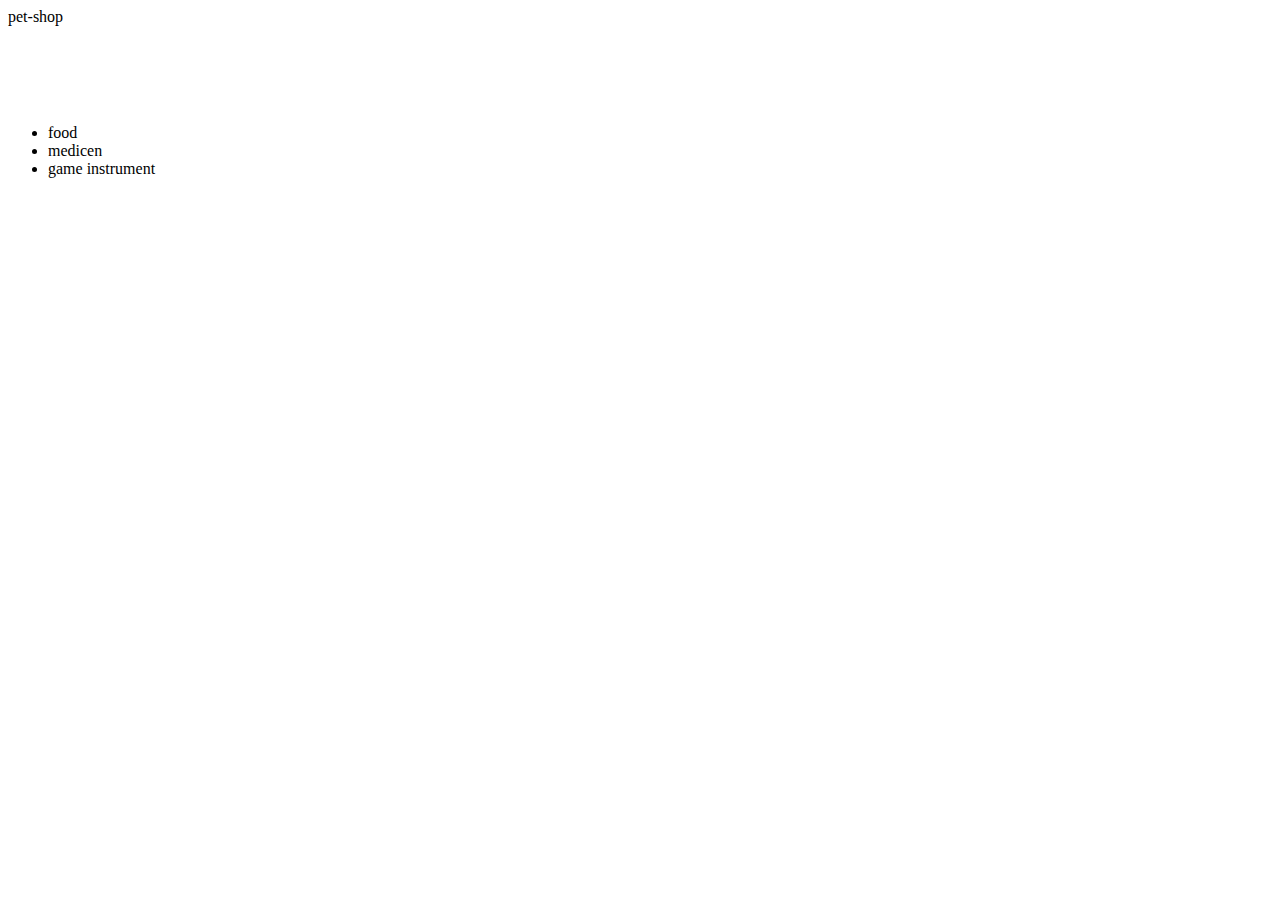
==== index.html @ d5f809a0 "added new edit file" ====
<!DOCTYPE html>
<html lang="en">
<head>
    <meta charset="UTF-8">
    <meta name="viewport" content="width=git branch -M main, initial-scale=1.0">
    <title>My pet-shop</title>
    <link rel="stylesheet" href="style/style.css">
</head>
<body>
    <header class="header">pet-shop</header>
    <div>
        <ul>
            <li>food</li>
            <li>medicen</li>
            <li>game instrument</li>

        </ul>
    </div>
    
</body>
</html>
---- style/style.css ----
.header{
    height: 100px;
}
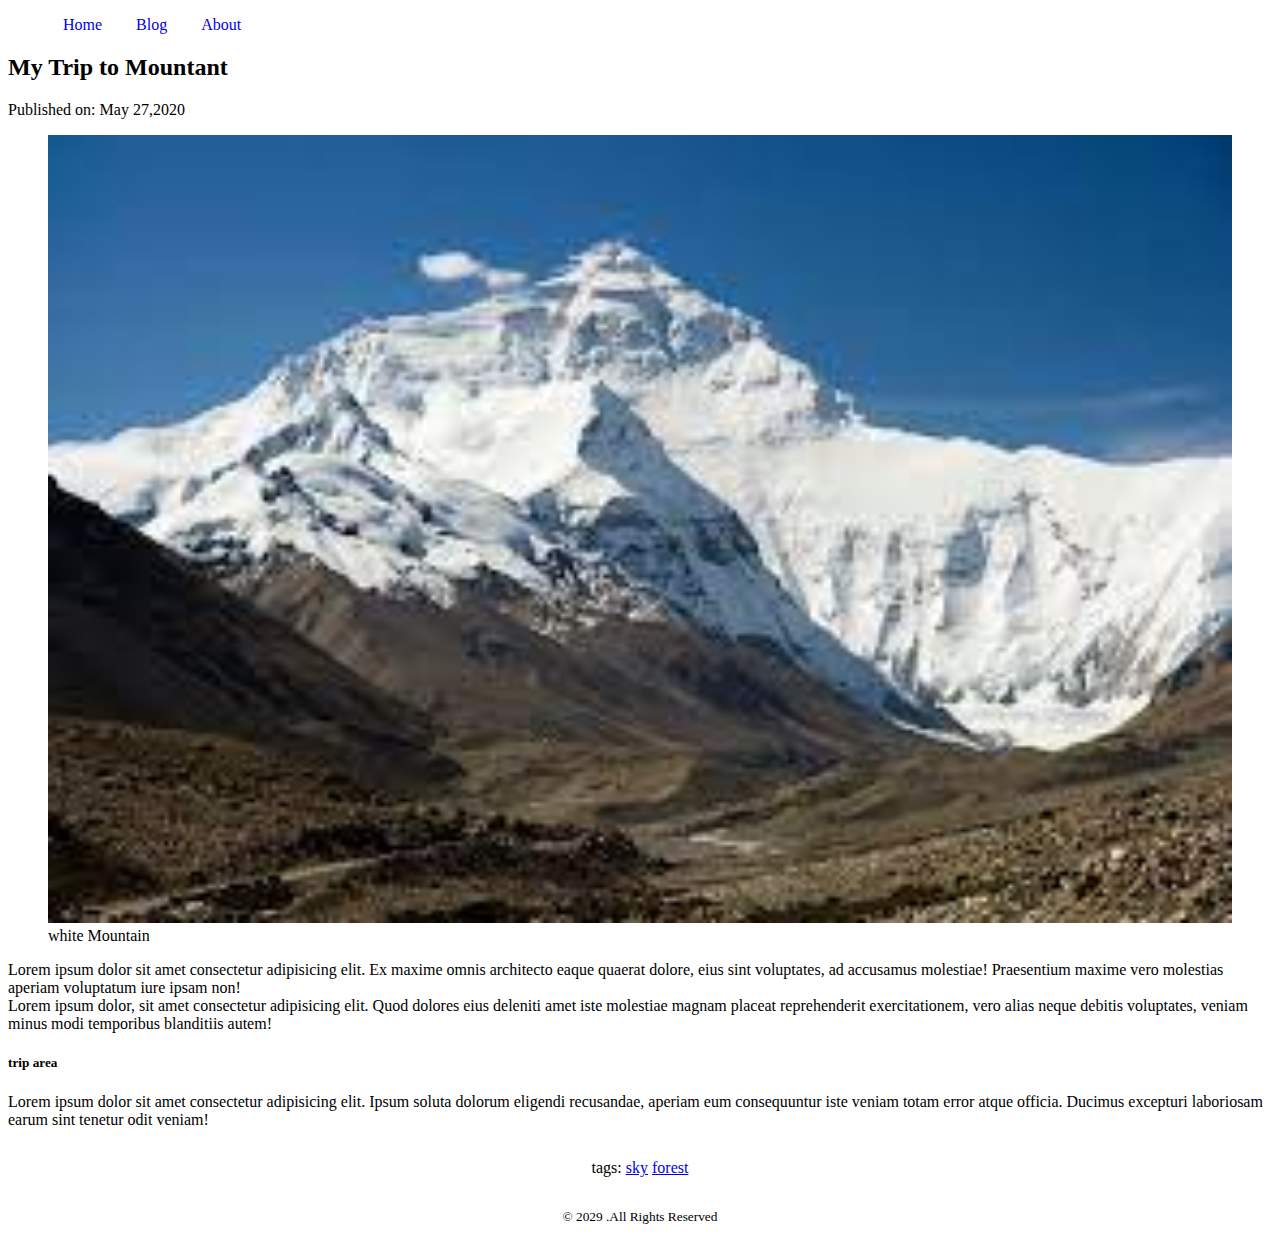
==== commit c618cdfd: "my first website" ====
--- a/index.html
+++ b/index.html
@@ -2,20 +2,52 @@
 <html lang="en">
 <head>
     <meta charset="UTF-8">
-    <meta name="viewport" content="width=git branch -M main, initial-scale=1.0">
-    <title>My pet-shop</title>
-    <link rel="stylesheet" href="style/style.css">
+    <meta name="viewport" content="width=device-width, initial-scale=1.0">
+    <title>Ture Blog</title>
+    <link rel="stylesheet" href="blog.css">
 </head>
 <body>
-    <header class="header">pet-shop</header>
-    <div>
-        <ul>
-            <li>food</li>
-            <li>medicen</li>
-            <li>game instrument</li>
+    <header>
+        <nav>
+            <ul>
+                <li><a href="home.html">Home</a></li>
+                <li><a href="about.html">Blog</a></li>
+                <li><a href="about.html">About</a></li>
+            </ul>
+        </nav>
+    </header>
+    <main>
+        <article>
+            <header>
+                <h2>My Trip to Mountant</h2>
+                <p>Published on: <time datetime="2020-05-27">May 27,2020</time></p>
+            </header>
+            <figure>
+                <img width="100%" src="Image/Mountent.jpeg" alt="">
+                <figcaption>white Mountain </figcaption>
+            </figure>
+            <section>
+                Lorem ipsum dolor sit amet consectetur adipisicing elit. Ex maxime omnis architecto eaque quaerat dolore, eius sint voluptates, ad accusamus molestiae! Praesentium maxime vero molestias aperiam voluptatum iure ipsam non!
+            
+            </section>
+            <section>
+                Lorem ipsum dolor, sit amet consectetur adipisicing elit. Quod dolores eius deleniti amet iste molestiae magnam placeat reprehenderit exercitationem, vero alias neque debitis voluptates, veniam minus modi temporibus blanditiis autem!
+            </section>
+            <section>
+                <h5>trip area</h5>
+                <p>Lorem ipsum dolor sit amet consectetur adipisicing elit. Ipsum soluta dolorum eligendi recusandae, aperiam eum consequuntur iste veniam totam error atque officia. Ducimus excepturi laboriosam earum sint tenetur odit veniam!</p>
+            </section>
+            <footer>
+                <p>tags: <a href="sky">sky</a> <a href="forest">forest</a></p>
+                
+            </footer>
+        </article>
 
-        </ul>
-    </div>
+    </main>
+    <footer>
+        <p><small>&copy; 2029 .All Rights Reserved</small></p>
+
+    </footer>
     
 </body>
 </html>--- a/blog.css
+++ b/blog.css
@@ -0,0 +1,12 @@
+nav > ul > li{
+    display: inline;
+    margin: 15px;
+}
+nav li a {
+    text-decoration:none;
+}
+footer{
+    margin-top: 30px;
+    text-align: center;
+    
+}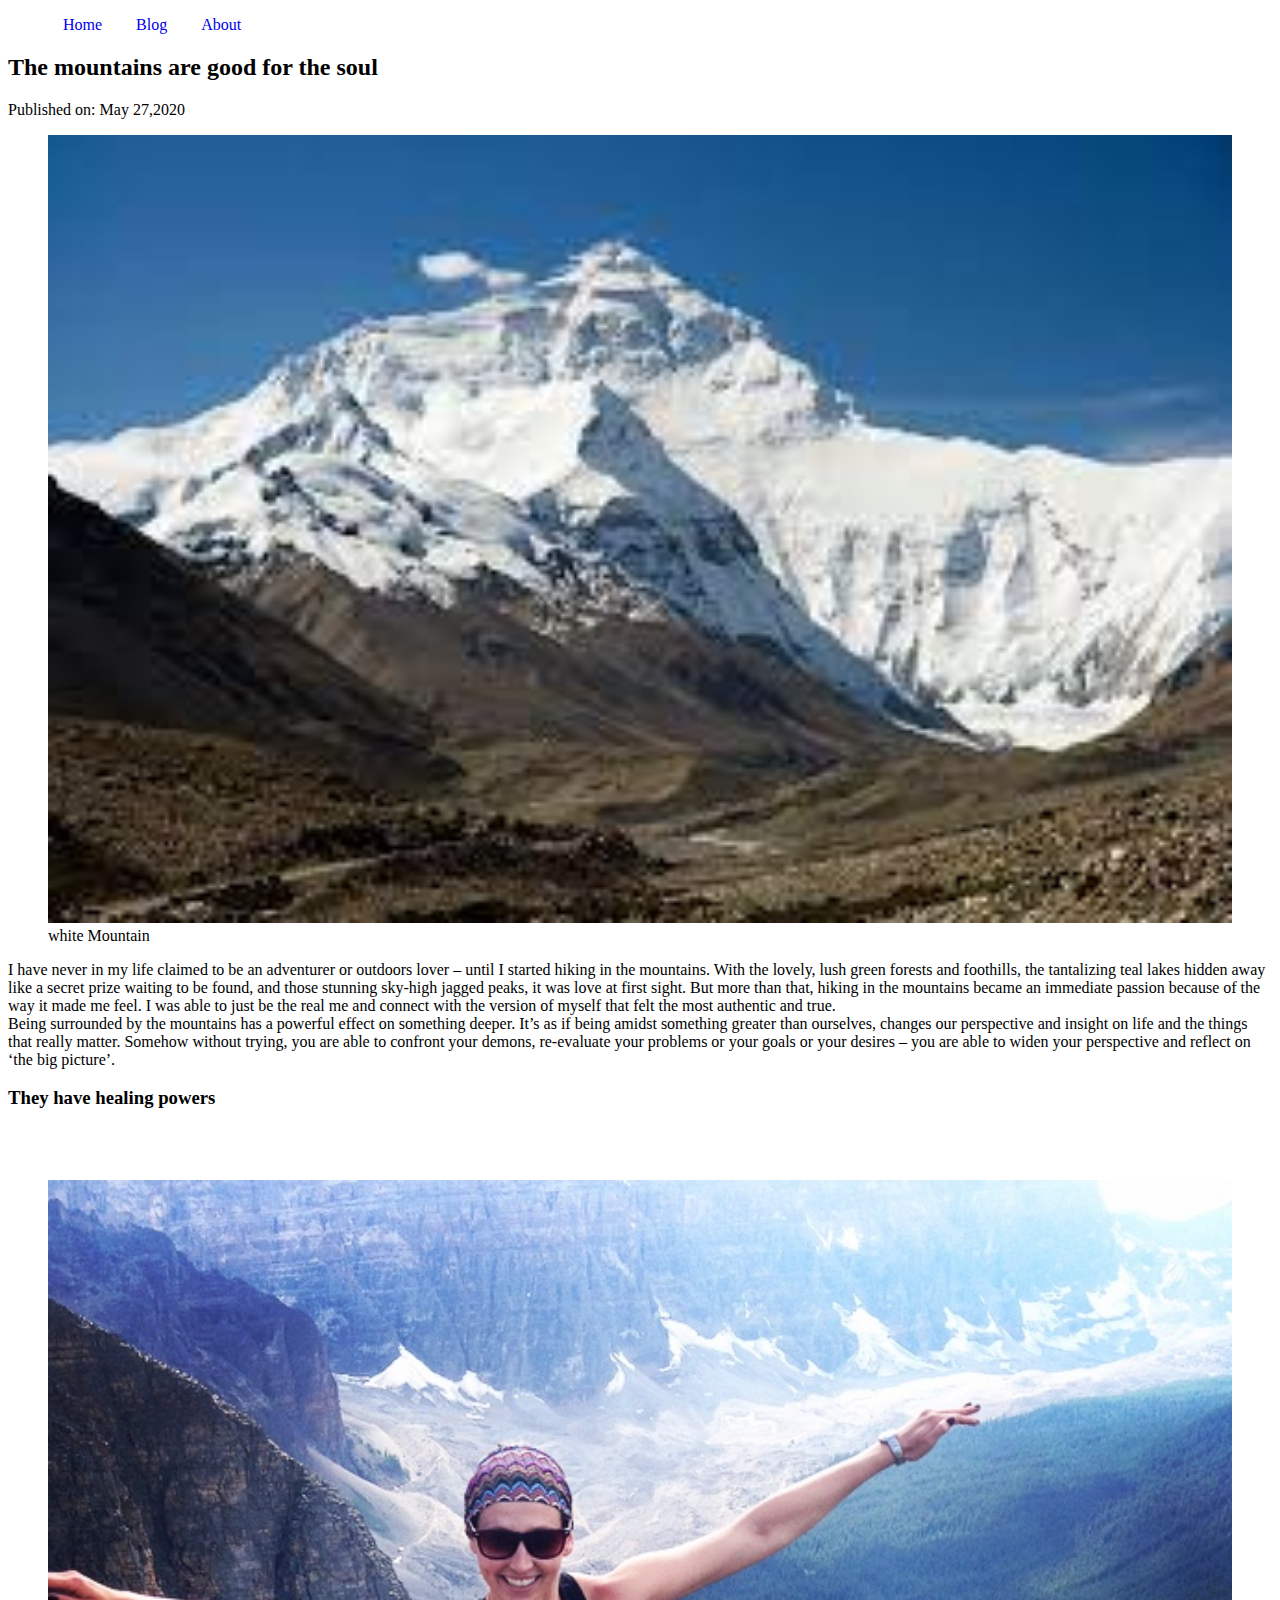
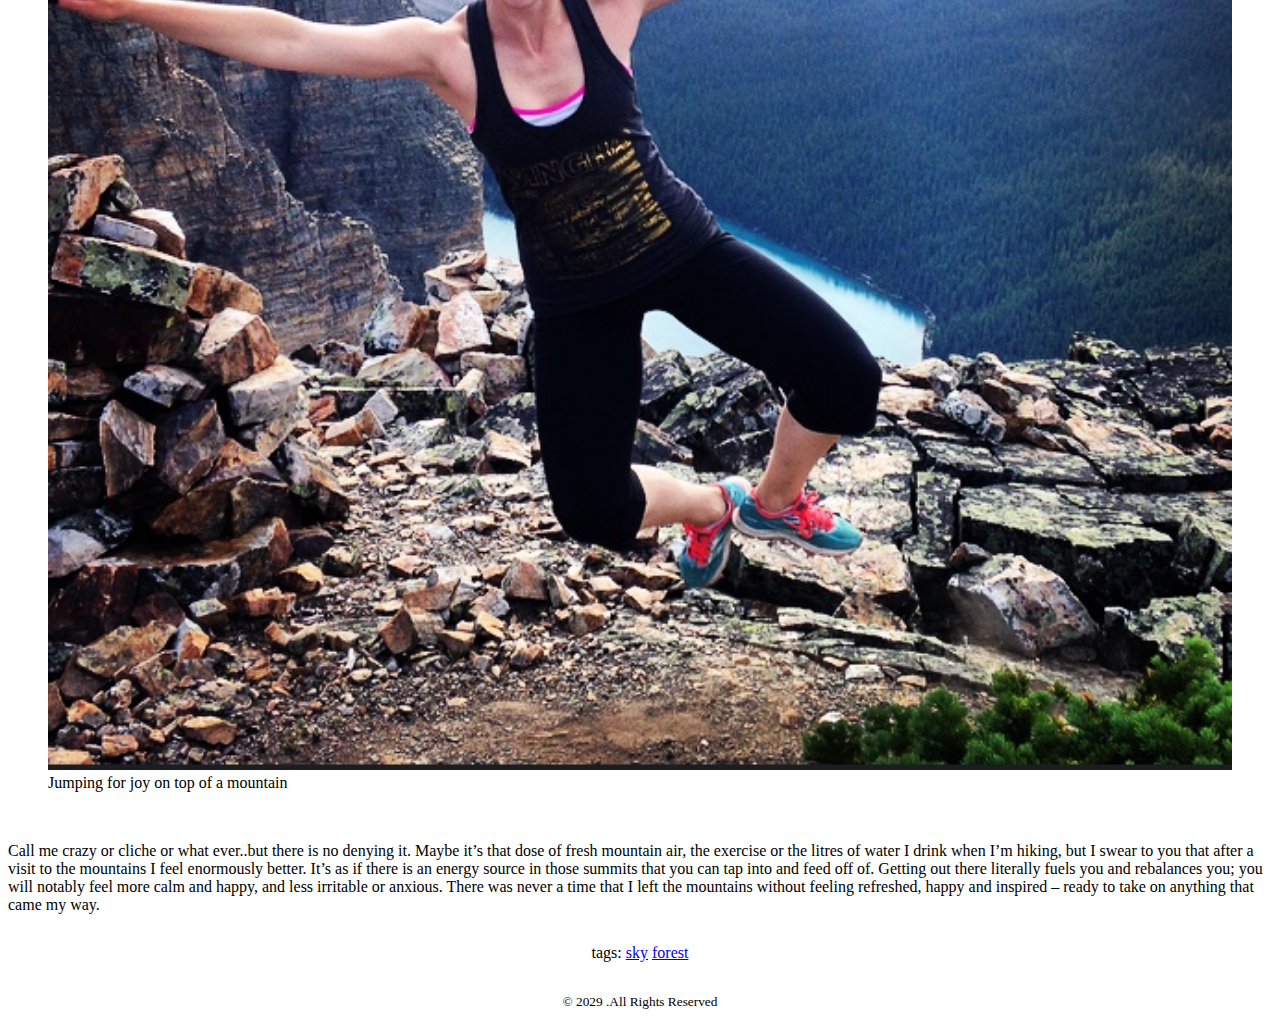
==== commit 7e3cc280: "Added new edited blog" ====
--- a/index.html
+++ b/index.html
@@ -19,7 +19,7 @@
     <main>
         <article>
             <header>
-                <h2>My Trip to Mountant</h2>
+                <h2>The mountains are good for the soul</h2>
                 <p>Published on: <time datetime="2020-05-27">May 27,2020</time></p>
             </header>
             <figure>
@@ -27,15 +27,23 @@
                 <figcaption>white Mountain </figcaption>
             </figure>
             <section>
-                Lorem ipsum dolor sit amet consectetur adipisicing elit. Ex maxime omnis architecto eaque quaerat dolore, eius sint voluptates, ad accusamus molestiae! Praesentium maxime vero molestias aperiam voluptatum iure ipsam non!
+                I have never in my life claimed to be an adventurer or outdoors lover – until I started hiking in the mountains. With the lovely, lush green forests and foothills, the tantalizing teal lakes hidden away like a secret prize waiting to be found, and those stunning sky-high jagged peaks, it was love at first sight. But more than that, hiking in the mountains became an immediate passion because of the way it made me feel. I was able to just be the real me and connect with the version of myself that felt the most authentic and true.
             
             </section>
             <section>
-                Lorem ipsum dolor, sit amet consectetur adipisicing elit. Quod dolores eius deleniti amet iste molestiae magnam placeat reprehenderit exercitationem, vero alias neque debitis voluptates, veniam minus modi temporibus blanditiis autem!
+                Being surrounded by the mountains has a powerful effect on something deeper. It’s as if being amidst something greater than ourselves, changes our perspective and insight on life and the things that really matter. Somehow without trying, you are able to confront your demons, re-evaluate your problems or your goals or your desires – you are able to widen your perspective and reflect on ‘the big picture’.
             </section>
             <section>
-                <h5>trip area</h5>
-                <p>Lorem ipsum dolor sit amet consectetur adipisicing elit. Ipsum soluta dolorum eligendi recusandae, aperiam eum consequuntur iste veniam totam error atque officia. Ducimus excepturi laboriosam earum sint tenetur odit veniam!</p>
+                <header> <h3>They have healing powers</h3></header>
+                <br>
+                <br>
+                <figure>
+                    <img width="100%" src="Image/image.jpeg" alt="Jumping for joy on top of a mountain">
+                    <figcaption>Jumping for joy on top of a mountain </figcaption>
+                </figure>
+                <br>
+
+                <p>Call me crazy or cliche or what ever..but there is no denying it. Maybe it’s that dose of fresh mountain air, the exercise or the litres of water I drink when I’m hiking, but I swear to you that after a visit to the mountains I feel enormously better. It’s as if there is an energy source in those summits that you can tap into and feed off of. Getting out there literally fuels you and rebalances you; you will notably feel more calm and happy, and less irritable or anxious. There was never a time that I left the mountains without feeling refreshed, happy and inspired – ready to take on anything that came my way.</p>
             </section>
             <footer>
                 <p>tags: <a href="sky">sky</a> <a href="forest">forest</a></p>
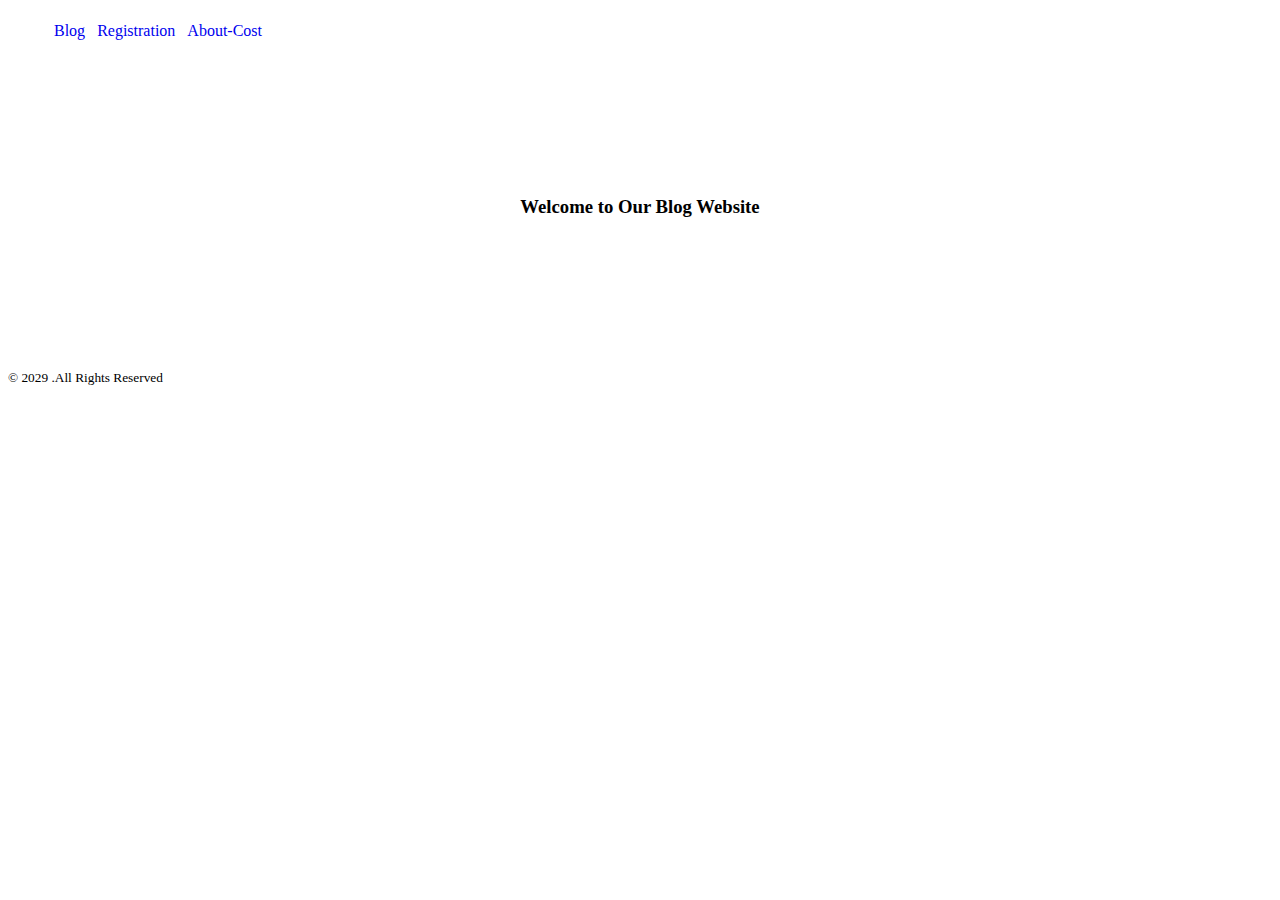
==== commit de34f68c: "my updated website" ====
--- a/index.html
+++ b/index.html
@@ -3,59 +3,40 @@
 <head>
     <meta charset="UTF-8">
     <meta name="viewport" content="width=device-width, initial-scale=1.0">
-    <title>Ture Blog</title>
-    <link rel="stylesheet" href="blog.css">
+    <title>Welcome To My Blog Website</title>
+    <link rel="stylesheet" href="nav.css">
+    <style>
+        .he{
+            text-align: center ;
+            margin: 150px;
+            
+
+        }
+    </style>
 </head>
+
 <body>
+    <header><nav>
+        <ul>
+            <li><a href="blog.html">Blog</a></li>
+            <li><a href="registration.html">Registration</a></li>
+            <li><a href="table.html">About-Cost</a></li>
+        </ul>
+    </nav></header>
     <header>
-        <nav>
-            <ul>
-                <li><a href="home.html">Home</a></li>
-                <li><a href="about.html">Blog</a></li>
-                <li><a href="about.html">About</a></li>
-            </ul>
-        </nav>
+        <H3 class="he">Welcome to Our Blog Website</H3>
+
     </header>
     <main>
-        <article>
-            <header>
-                <h2>The mountains are good for the soul</h2>
-                <p>Published on: <time datetime="2020-05-27">May 27,2020</time></p>
-            </header>
-            <figure>
-                <img width="100%" src="Image/Mountent.jpeg" alt="">
-                <figcaption>white Mountain </figcaption>
-            </figure>
-            <section>
-                I have never in my life claimed to be an adventurer or outdoors lover – until I started hiking in the mountains. With the lovely, lush green forests and foothills, the tantalizing teal lakes hidden away like a secret prize waiting to be found, and those stunning sky-high jagged peaks, it was love at first sight. But more than that, hiking in the mountains became an immediate passion because of the way it made me feel. I was able to just be the real me and connect with the version of myself that felt the most authentic and true.
-            
-            </section>
-            <section>
-                Being surrounded by the mountains has a powerful effect on something deeper. It’s as if being amidst something greater than ourselves, changes our perspective and insight on life and the things that really matter. Somehow without trying, you are able to confront your demons, re-evaluate your problems or your goals or your desires – you are able to widen your perspective and reflect on ‘the big picture’.
-            </section>
-            <section>
-                <header> <h3>They have healing powers</h3></header>
-                <br>
-                <br>
-                <figure>
-                    <img width="100%" src="Image/image.jpeg" alt="Jumping for joy on top of a mountain">
-                    <figcaption>Jumping for joy on top of a mountain </figcaption>
-                </figure>
-                <br>
-
-                <p>Call me crazy or cliche or what ever..but there is no denying it. Maybe it’s that dose of fresh mountain air, the exercise or the litres of water I drink when I’m hiking, but I swear to you that after a visit to the mountains I feel enormously better. It’s as if there is an energy source in those summits that you can tap into and feed off of. Getting out there literally fuels you and rebalances you; you will notably feel more calm and happy, and less irritable or anxious. There was never a time that I left the mountains without feeling refreshed, happy and inspired – ready to take on anything that came my way.</p>
-            </section>
-            <footer>
-                <p>tags: <a href="sky">sky</a> <a href="forest">forest</a></p>
-                
-            </footer>
-        </article>
 
     </main>
-    <footer>
-        <p><small>&copy; 2029 .All Rights Reserved</small></p>
+   
+        <footer>
+            <p><small>&copy; 2029 .All Rights Reserved</small></p>
+    
+        </footer>
 
-    </footer>
+    
     
 </body>
 </html>--- a/nav.css
+++ b/nav.css
@@ -0,0 +1,16 @@
+nav > ul{
+    display: flex;
+
+}
+nav li{
+    list-style: none;
+    margin: 5px;
+    padding: 1px;
+}
+nav li a{
+    text-decoration: none;
+
+}
+nav li:hover{
+    background-color: lightblue;
+}